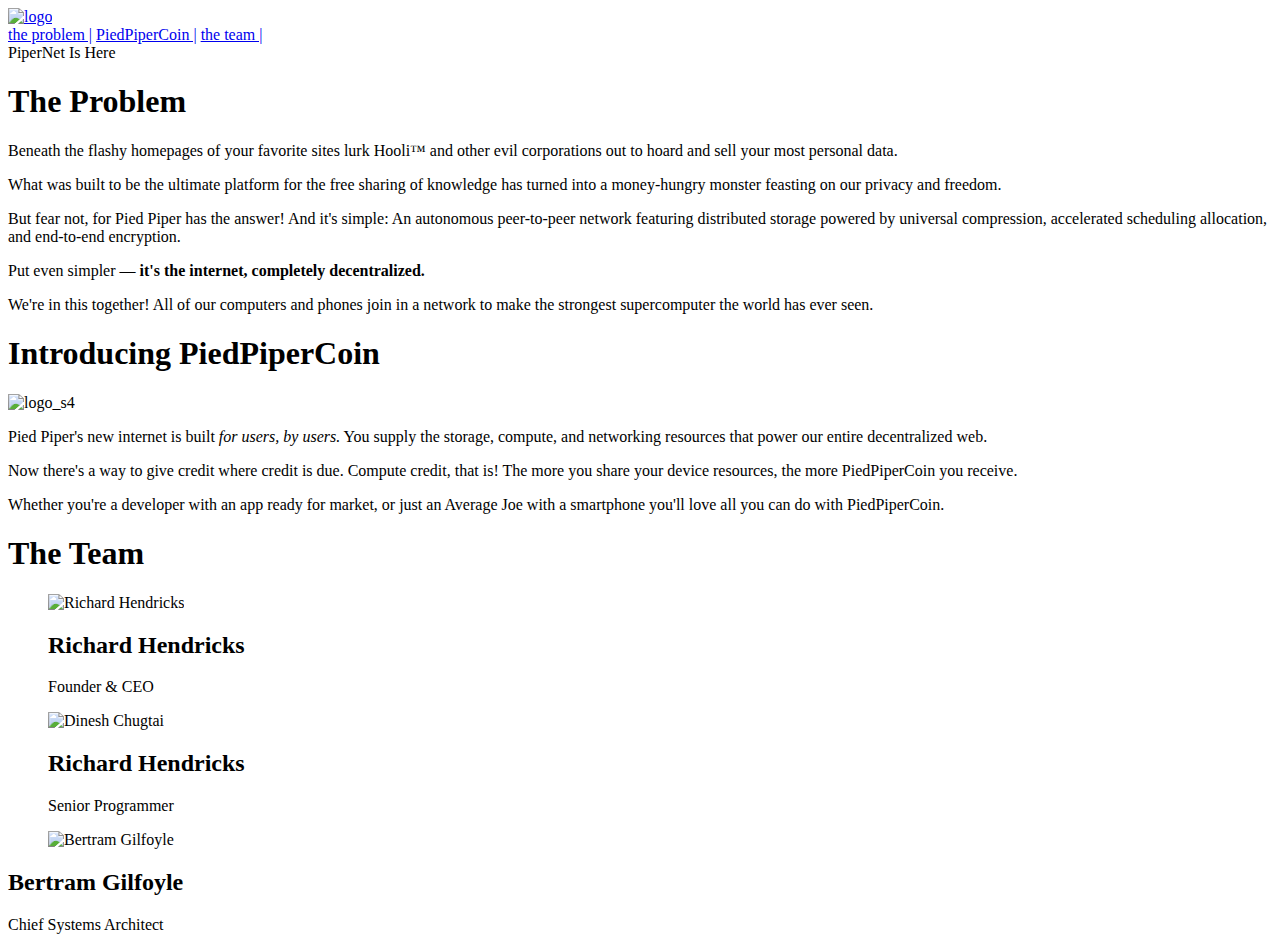
==== piper.html @ eee5d3dc "Убрали пробелы" ====
<!DOCTYPE html>
<html lang="en">
  <head>
    <meta charset="UTF-8" />
    <meta http-equiv="X-UA-Compatible" content="IE=edge" />
    <meta name="viewport" content="width=device-width, initial-scale=1.0" />
    <title>Piper</title>
    <link rel="stylesheet" href="piper.css" />
  </head>
  <body>
<!-- заголовок -->
    <head>
      <div class="head_conteiner">
        <div class="navigation_header">
          <!-- логотип -->
          <div class="logo">
            <a href="#head_conteiner">
            <img src="picture/vector_head.png"
            alt="logo" style="height: 30px"/></a>
          </div>    
          <!-- ссылки -->
          <nav>
              <div class="link_">
              <a class="link" href="#problem">the problem |</a>
              <a class="link" href="#piedpipercoin">PiedPiperCoin |</a>
              <a class="link" href="#the team"> the team |</a>
              </div>
          </nav>
          </div>
        </div>
      </div>
    </head>
    <!-- тело -->
    <!-- секция 1 -->
    <section class="section_1" id="head_conteiner">
      <div class="h_1">PiperNet Is Here</div>
    </section>
    <!-- секция 2 -->
    <section class="section_2">
      <div class="box_sec2">
        <h1 class="title" id="problem">The Problem</h1>
        <div class="text_sec_2">
          <p>
            Beneath the flashy homepages of your favorite sites lurk Hooli™ and
            other evil corporations out to hoard and sell your most personal
            data.
          </p>
          <p>
            What was built to be the ultimate platform for the free sharing of
            knowledge has turned into a money-hungry monster feasting on our
            privacy and freedom.
          </p>
          <p>
            But fear not, for Pied Piper has the answer! And it's simple: An
            autonomous peer-to-peer network featuring distributed storage
            powered by universal compression, accelerated scheduling allocation,
            and end-to-end encryption.
          </p>
          <p>
            Put even simpler — <strong>it's the internet, completely decentralized.</strong> 
          </p>
        </div>
      </div>
    </section>
    <!-- секция 3 -->
    <section class="section_3">
      <div class="box_sec3">
        <p class="text_sec_3">
          We're in this together! All of our computers and phones join in a 
          network to make the strongest supercomputer the world has ever seen.
        </p>
      </div>
    </section>
    <!-- секция 4 -->
    <section class="section_4">
      <h1 class="title" id="piedpipercoin">Introducing PiedPiperCoin</h1>
      <div class="text_s_4">
        <div class="logo_s4">
          <img src="picture/Logo_s4.png" alt="logo_s4" class="img_s4">
        </div>
        <p>
          Pied Piper's new internet is built <em>for users, by users.</em> 
          You supply the storage, compute, and networking resources that
           power our entire decentralized web.
        </p>
        <p>
          Now there's a way to give credit where credit is due. Compute credit, that is!
          The more you share your device resources, the more PiedPiperCoin you receive.         
        </p>
        <p>
          Whether you're a developer with an app ready for market, or just an Average Joe with a smartphone you'll love all you can do with PiedPiperCoin.
        </p>
      </div>
    </section>
    <!-- секция 5 -->
    <section class="section_5" id="the team">
      <div class="box_s_5">
        <h1 class="title">The Team</h1>
        <div class="row">
          <div class="box_1">
            <figure>
              <img src="picture/Richard Hendricks_1_1.png" alt="Richard Hendricks" class="foto">
              <figcaption>
                <h2>Richard Hendricks</h2>
                <p>Founder & CEO</p> 
              </figcaption>
            </figure>
          </div>
          <div class="box_1">
            <figure>
              <img src="/picture/Dinesh Chugtai_1_2.png" alt="Dinesh Chugtai" class="foto">
              <figcaption>
                <h2>Richard Hendricks</h2>
                <p>Senior Programmer</p>
              </figcaption>
            </figure>
          </div>
          <div class="box_1">
            <figure>
              <img src="/picture/Bertram Gilfoyle_1_3.png" alt="Bertram Gilfoyle" class="foto">
            </figure>
            <figcaption>
              <h2>Bertram Gilfoyle</h2>
              <p>Chief Systems Architect</p>
            </figcaption>
          </div>
        </div>        
      </div>
    </section>

  </body>
</html>
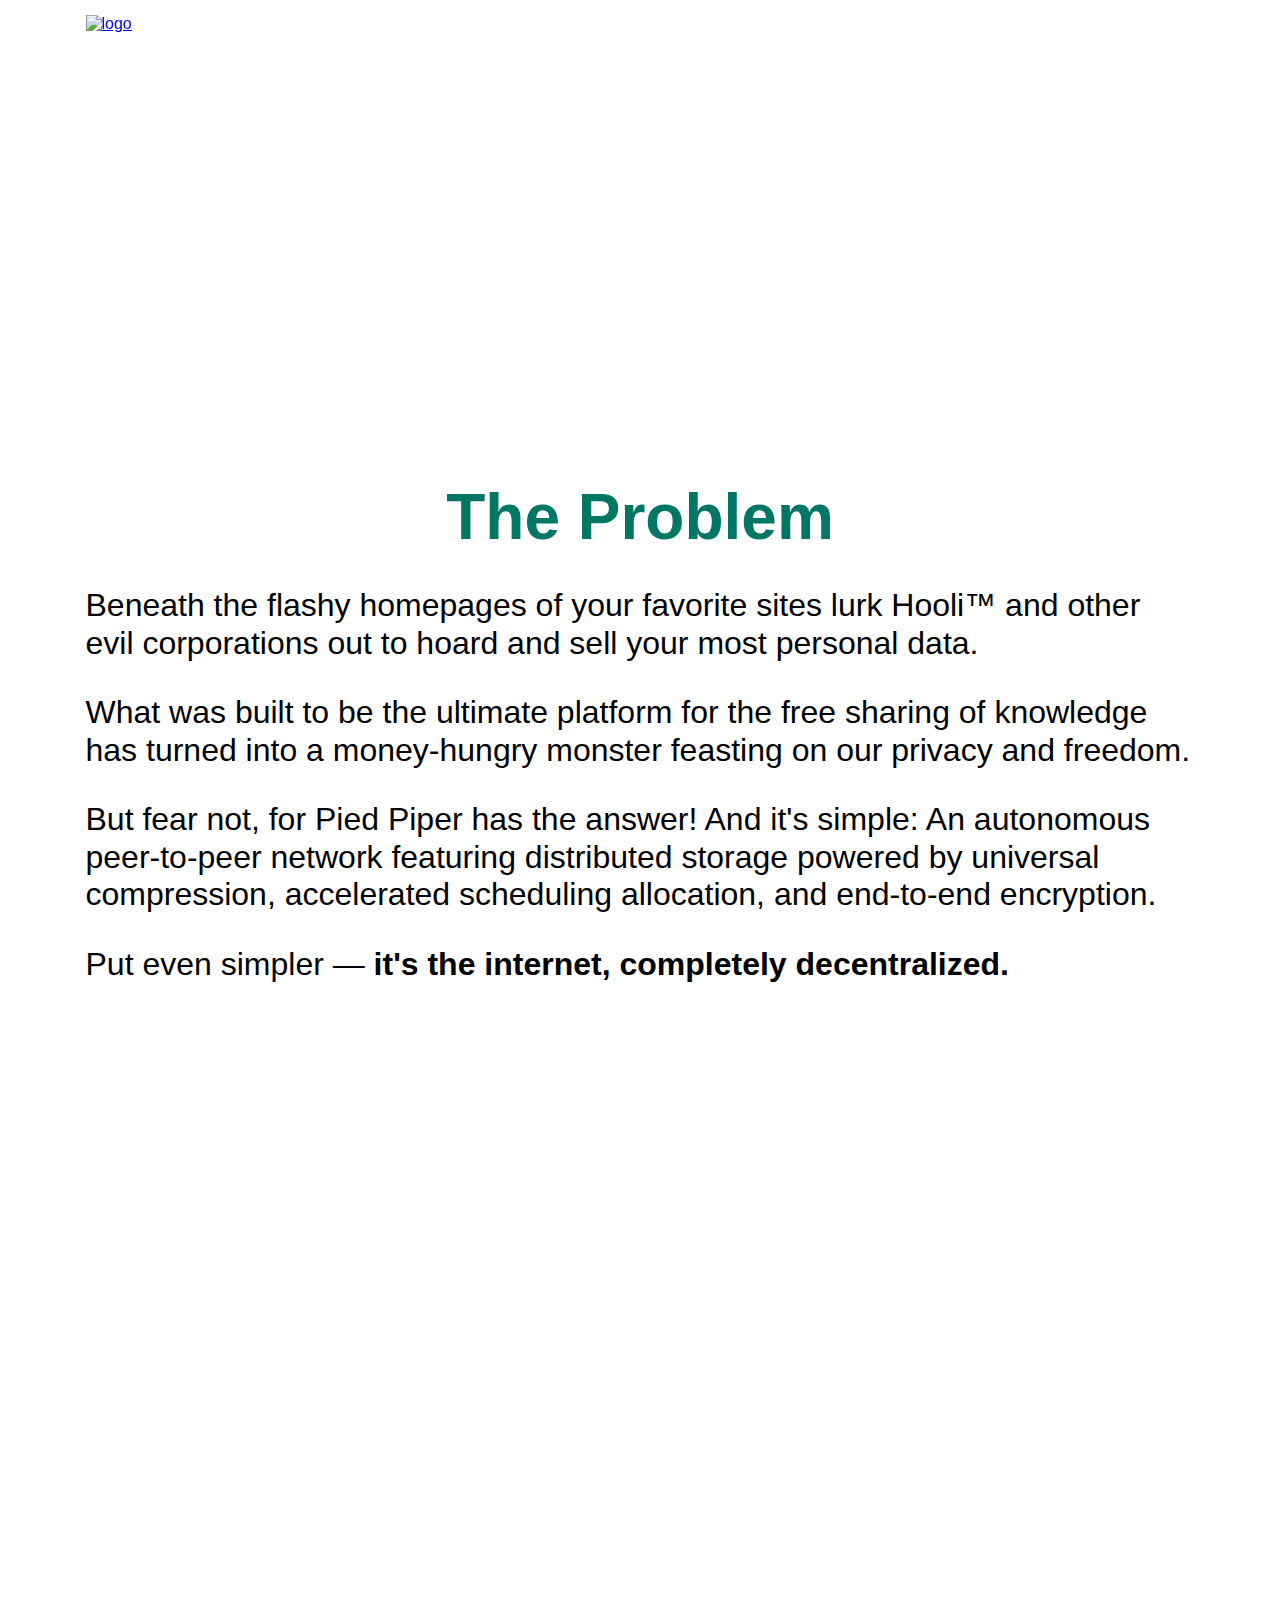
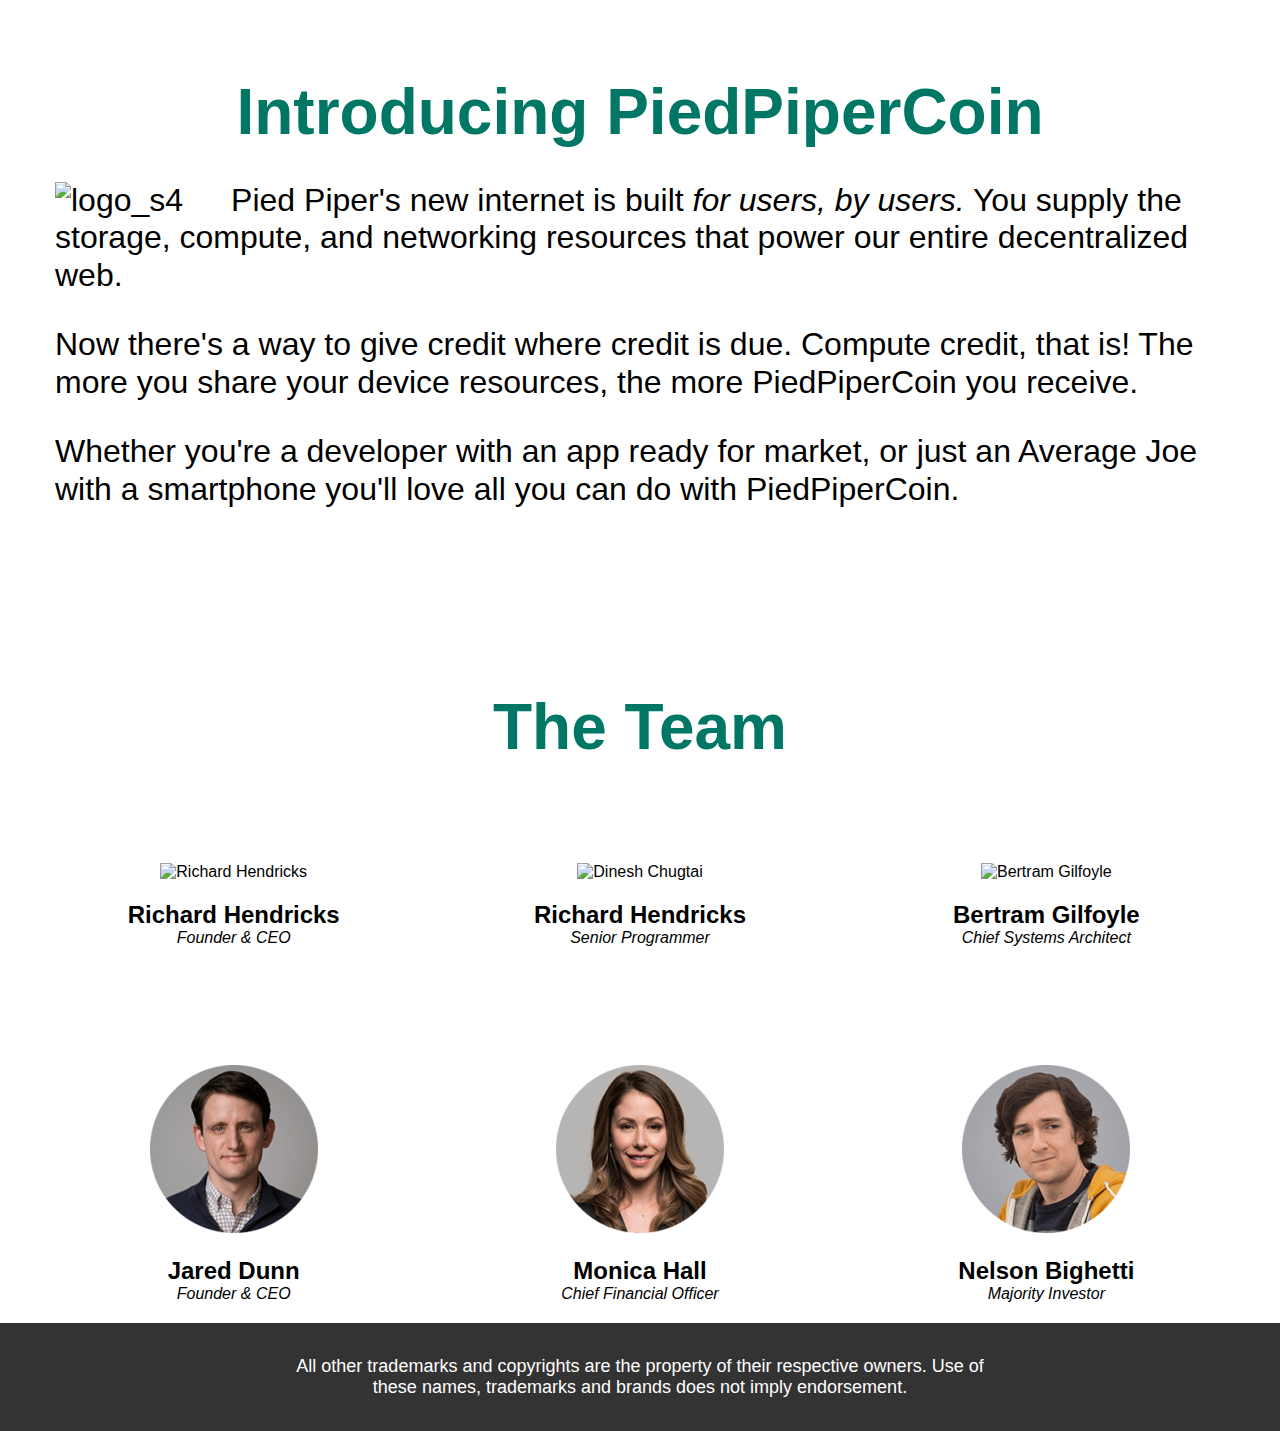
==== commit 0b1ce67c: "Finish" ====
--- a/piper.html
+++ b/piper.html
@@ -16,7 +16,7 @@
           <div class="logo">
             <a href="#head_conteiner">
             <img src="picture/vector_head.png"
-            alt="logo" style="height: 30px"/></a>
+            alt="logo" style="height: 35px"/></a>
           </div>    
           <!-- ссылки -->
           <nav>
@@ -98,35 +98,72 @@
         <h1 class="title">The Team</h1>
         <div class="row">
           <div class="box_1">
-            <figure>
+            <figure class="fig">
               <img src="picture/Richard Hendricks_1_1.png" alt="Richard Hendricks" class="foto">
               <figcaption>
-                <h2>Richard Hendricks</h2>
-                <p>Founder & CEO</p> 
+                <h2 class="h2_">Richard Hendricks</h2>
+                <em>Founder & CEO</em>
               </figcaption>
             </figure>
           </div>
           <div class="box_1">
-            <figure>
+            <figure class="fig">
               <img src="/picture/Dinesh Chugtai_1_2.png" alt="Dinesh Chugtai" class="foto">
               <figcaption>
-                <h2>Richard Hendricks</h2>
-                <p>Senior Programmer</p>
+                <h2 class="h2_">Richard Hendricks</h2>
+                <em>Senior Programmer</em>
               </figcaption>
             </figure>
           </div>
           <div class="box_1">
-            <figure>
+            <figure class="fig">
               <img src="/picture/Bertram Gilfoyle_1_3.png" alt="Bertram Gilfoyle" class="foto">
+              <figcaption>
+              <h2 class="h2_">Bertram Gilfoyle</h2>
+              <em>Chief Systems Architect</em>
+              </figcaption>
             </figure>
-            <figcaption>
-              <h2>Bertram Gilfoyle</h2>
-              <p>Chief Systems Architect</p>
-            </figcaption>
           </div>
-        </div>        
+        </div>
+        <div class="row">
+          <div class="box_1">
+            <figure class="fig">
+              <img src="/picture/Jared Dunn_2_1.png" alt="Richard Hendricks" class="foto">
+              <figcaption>
+                <h2 class="h2_">Jared Dunn</h2>
+                <em>Founder & CEO</em>
+              </figcaption>
+            </figure>
+          </div>
+          <div class="box_1">
+            <figure class="fig">
+              <img src="/picture/Monica Hall_2_2.png" alt="Monica Hall" class="foto">
+              <figcaption>
+                <h2 class="h2_">Monica Hall</h2>
+                <em>Chief Financial Officer</em>
+              </figcaption>
+            </figure>
+          </div>
+          <div class="box_1">
+            <figure class="fig">
+              <img src="/picture/Nelson Bighetti_2_3.png" alt="Nelson Bighetti" class="foto">
+              <figcaption>
+              <h2 class="h2_">Nelson Bighetti</h2>
+              <em>Majority Investor</em>
+              </figcaption>
+            </figure>
+          </div>
+        </div>     
       </div>
     </section>
-
+    <!-- подпись -->
+    <footer class="footer_">
+      <div class="box_footer">
+        <p class="text_">
+          All other trademarks and copyrights are the property of their respective owners. 
+          Use of these names, trademarks and brands does not imply endorsement.
+        </p>
+      </div>
+    </footer>
   </body>
 </html>
--- a/piper.css
+++ b/piper.css
@@ -0,0 +1,226 @@
+/* общее тело сайта */
+body {
+    margin: 0 auto;
+    font-family: roboto, sans-serif;
+}
+
+/* заголовок сайта */
+.head_conteiner {
+    background-image: url(/picture/back_head.png);
+    background-position: center;
+    background-size: cover;
+    position: fixed;
+    width: 100%;
+    top: 0;
+    padding-top: 15px;
+    padding-bottom: 15px;
+}
+.navigation_header {
+    width: 100%;
+    box-sizing: border-box;
+    max-width: 1219px;
+    padding-left: 55px;
+    padding-right: 55px;
+    margin-left: auto;
+    margin-right: auto;
+}
+ .logo {
+     height: 100%;
+     float: left;
+     box-sizing: border-box;
+ }
+.link_ {
+    font-family: roboto, sans-serif;
+    font-style: normal;
+    font-weight: 500;
+    font-size: 25px;
+    float: right;
+    line-height: 30px;
+}
+.link_ a {
+    color: #fff;
+    text-decoration: none;
+    padding-left: 3px;
+}
+
+/* тело сайта */
+/* секция 1 */
+.section_1 {
+    background-image: url(/picture/fon_1.png);
+    background-size: cover;
+    background-position: center center;
+    width: 100%;
+    margin-top: 40px;
+    padding-top: 160px;
+    padding-bottom: 160px;
+}
+.h_1 {
+    font-family: roboto, sans-serif;
+    font-size: 72px;
+    line-height: 84px;
+    line-height: 100%;
+    text-align: center;
+    color: #fff;
+}
+
+/* секция 2 */
+.section_2 {
+    background-image: url(/picture/fon_sec2.png);
+    background-size: cover;
+    background-position: center center;
+    width: 100%;
+}
+
+.title {
+    font-family: roboto, sans-serif;
+    font-size: 64px;
+    line-height: 75px;
+    text-align: center;
+    color:#007765;
+    margin: 0;
+}
+.text_sec_2 {
+font-size: 32px;
+font-family: roboto, sans-serif;
+color: #000;
+width: 400;
+line-height: 37.5px;
+}
+.box_sec2 {
+    width: 100%;
+    box-sizing: border-box;
+    max-width: 1219px;
+    padding-left: 55px;
+    padding-right: 55px;
+    margin-left: auto;
+    margin-right: auto;
+    padding-top: 48px;
+    padding-bottom: 92px;
+}
+
+/* секция 2 */
+.section_3 {
+    background-image: url(/picture/fon_sec3.png);
+    width: 100%;
+    background-position: center center;
+    background-size: cover;
+}
+.box_sec3 {
+    width: 100%;
+    box-sizing: border-box;
+    max-width: 1219px;
+    padding-left: 55px;
+    padding-right: 55px;
+    margin-left: auto;
+    margin-right: auto;
+    padding-top: 128px;
+    padding-bottom: 127px;
+}
+.text_sec_3 {
+font-family: roboto, sans-serif;
+font-size: 48px;
+font-style: italic;
+color: #fff;
+text-align: center;
+line-height: 56.25px;
+}
+
+/* секция 4 */
+.section_4 {
+    max-width: 1219px;
+    background-color: #fff;
+    padding-left: 55px;
+    padding-right: 55px;
+    margin-left: auto;
+    margin-right: auto;
+    padding-top: 48px;
+    padding-bottom: 92px;
+}
+.logo_s4 {
+    float: left;
+    margin-right: 48px;
+}
+.img_s4 {
+    width: 115px;
+    height: 115px;
+}
+.text_s_4 {
+    font-size: 32px;
+    font-family: roboto, sans-serif;
+    line-height: 37.5px;
+}
+
+/* секция 5 */
+.section_5 {
+    width: 100%;
+    background-image: url(/picture/fon_sec5.png);
+    background-position: center center;
+    background-size: cover;
+    padding-top: 58px;
+}
+.box_s_5 {
+    max-width: 1219px;
+    margin-left: auto;
+    margin-right: auto;
+}
+.box_1 {
+    width: 33.33333%;
+    float: left;
+    display: inline;
+    margin: auto;
+    /* padding: auto; */
+}
+.section_5 {
+    clear: both;
+    display: inline-block;
+}
+.fig {
+display: block;
+padding: auto;
+text-align: center;
+}
+.foto {
+    width: 168px;
+    height: 168px;
+    align-content: center;
+}
+.row {
+    clear: both;
+    display: inline-block;
+    width: 100%;
+    margin-top: 82px;
+}
+.h2_ {
+    font-size: 24px;
+    font-weight: bold;
+    font-family: roboto, sans-serif;
+    line-height: 28.13px;
+    vertical-align: top;
+    margin-bottom: 0px;
+}
+
+/* подпись */
+.footer_ {
+    background-image: url(/picture/footer_fon.png);
+    background-size: cover;
+    background-position: center center;
+}
+.text_ {
+    color: #fff;
+    font-family: roboto, sans-serif;
+    font-size: 18px;
+    width: 700px;
+    text-align: center;
+    line-height: 21px;
+    margin-left: auto;
+    margin-right: auto;
+}
+.box_footer {
+    max-width: 1219px;
+    padding-left: 55px;
+    padding-right: 55px;
+    margin-left: auto;
+    margin-right: auto;
+    padding-top: 15px;
+    padding-bottom: 15px;
+}